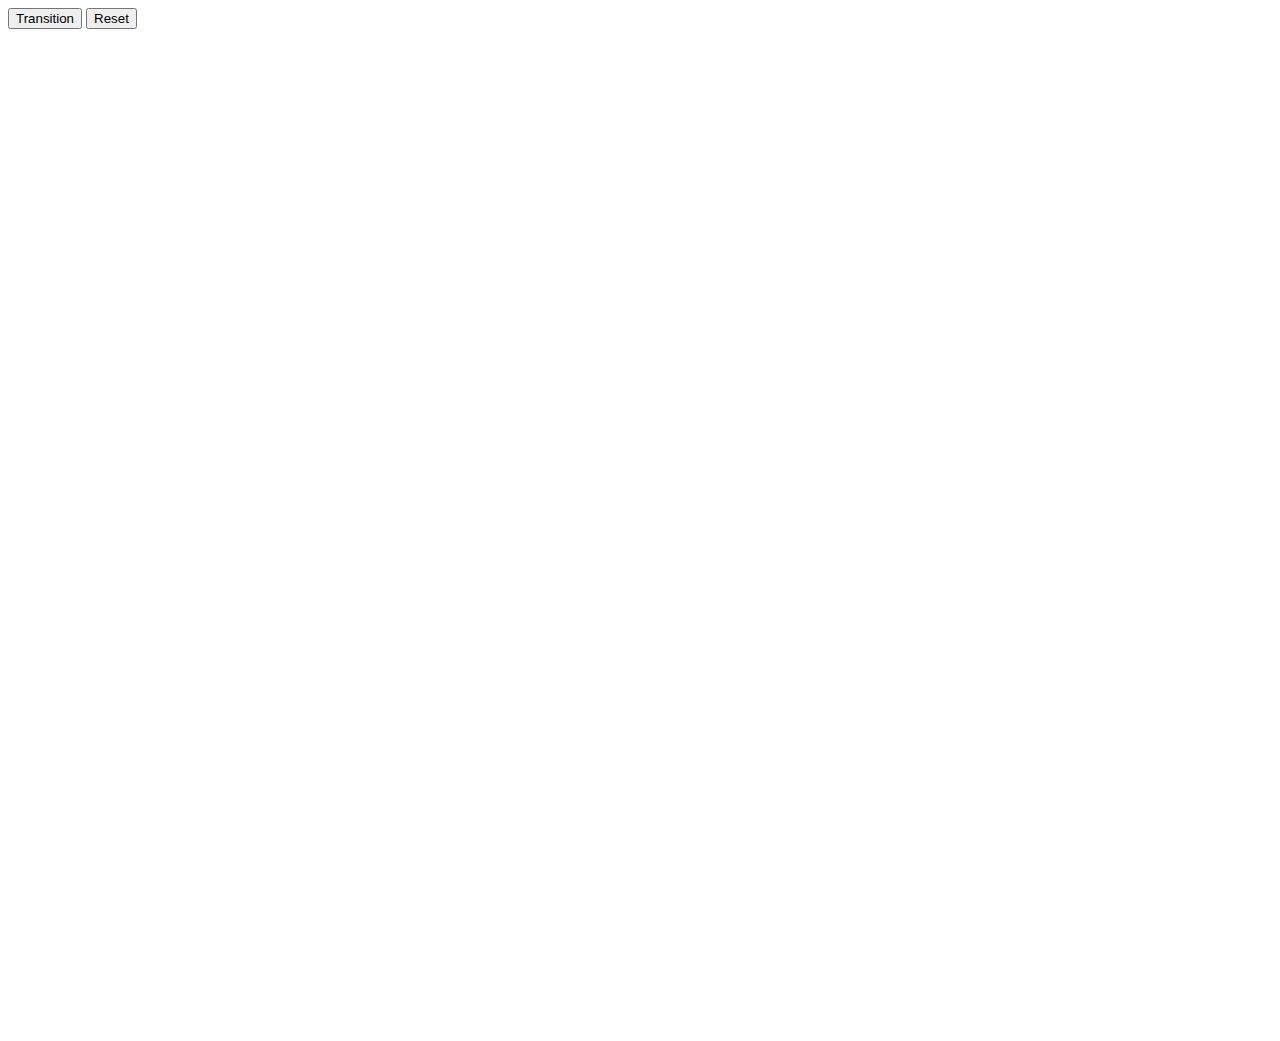
==== app/index.html @ 8b37d28e "first commit" ====
<!DOCTYPE html>
<!--[if lt IE 7]>      <html class="no-js lt-ie9 lt-ie8 lt-ie7"> <![endif]-->
<!--[if IE 7]>         <html class="no-js lt-ie9 lt-ie8"> <![endif]-->
<!--[if IE 8]>         <html class="no-js lt-ie9"> <![endif]-->
<!--[if gt IE 8]><!--> <html class="no-js"> <!--<![endif]-->
    <head>
        <meta charset="utf-8"/>
        <meta http-equiv="X-UA-Compatible" content="IE=edge,chrome=1"/>
        <title></title>
        <meta name="description" content=""/>
        <meta name="viewport" content="width=device-width"/>
        <link rel="stylesheet" href="styles/main.css"/>

    </head>
    <body ng-app="animationsApp">

        <!--[if lt IE 7]>
            <p class="chromeframe">You are using an outdated browser. <a href="http://browsehappy.com/">Upgrade your browser today</a> or <a href="http://www.google.com/chromeframe/?redirect=true">install Google Chrome Frame</a> to better experience this site.</p>
        <![endif]-->

        <!--[if lt IE 9]>
            <script src="scripts/vendor/es5-shim.min.js"></script>
            <script src="scripts/vendor/json3.min.js"></script>
        <![endif]-->

        <!-- Add your site or application content here -->
        <div class="container" ng-view></div>

        <script src="scripts/vendor/angular.js"></script>
        <script src="components/d3/d3.min.js"></script>
        <script src="components/underscore/underscore-min.js"></script>

        <!-- build:js scripts/scripts.js -->
        <script src="scripts/app.js"></script>
        <script src="scripts/controllers/main.js"></script>
        <script src="scripts/services/EnterUpdateExit.js"></script>
        <script src="scripts/services/Animation.js"></script>
        <!-- endbuild -->

        <!-- Google Analytics: change UA-XXXXX-X to be your site's ID. -->
    </body>
</html>
---- app/styles/main.css ----
/* Will be compiled down to a single stylesheet with your sass files */
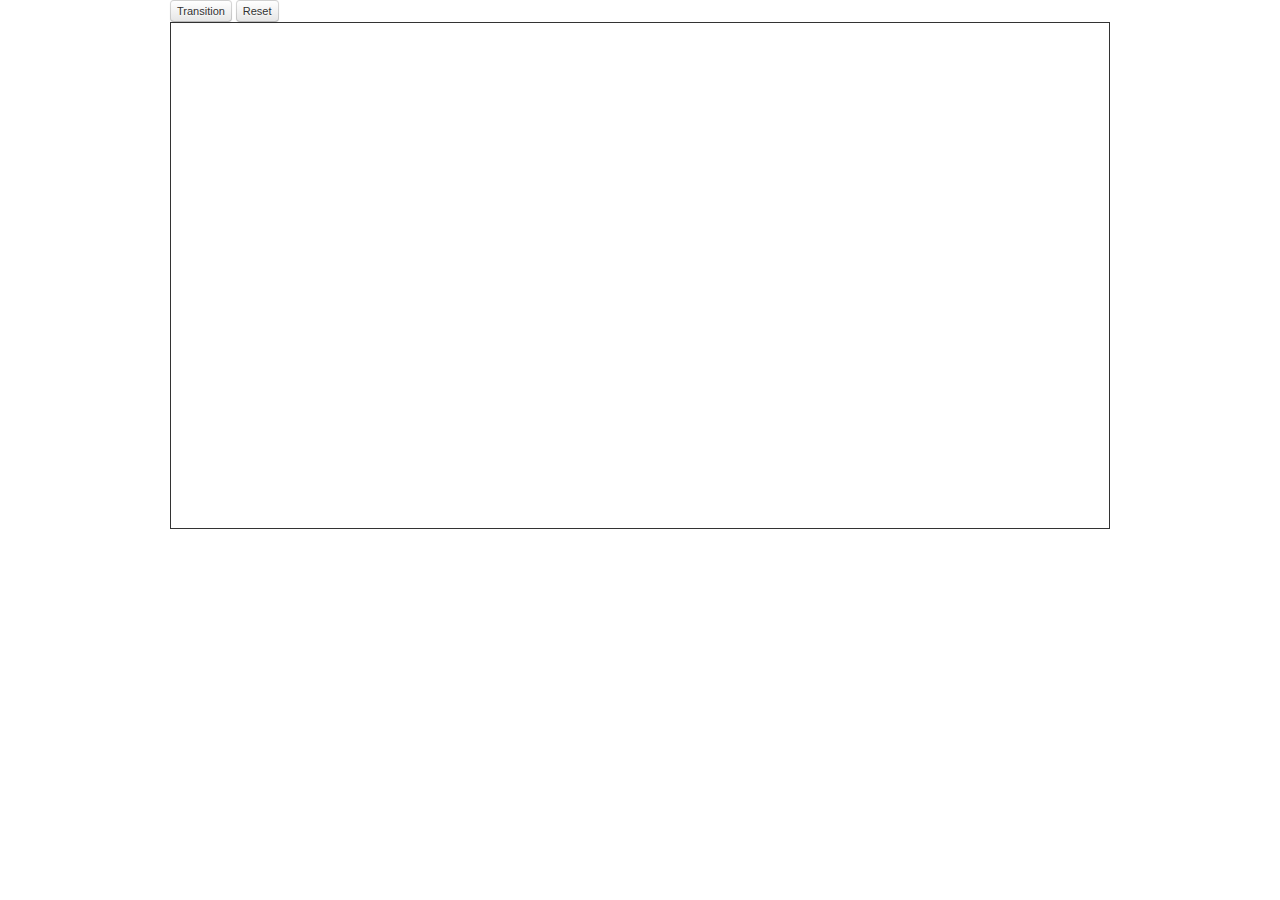
==== commit 26cbd5ac: "adding border" ====
--- a/app/index.html
+++ b/app/index.html
@@ -9,6 +9,7 @@
         <title></title>
         <meta name="description" content=""/>
         <meta name="viewport" content="width=device-width"/>
+        <link rel="stylesheet" href="styles/bootstrap.css"/>
         <link rel="stylesheet" href="styles/main.css"/>
 
     </head>
--- a/app/styles/main.css
+++ b/app/styles/main.css
@@ -1 +1,2 @@
-/* Will be compiled down to a single stylesheet with your sass files */+/* Will be compiled down to a single stylesheet with your sass files */
+#example {border-style:solid; border-width:1px; }